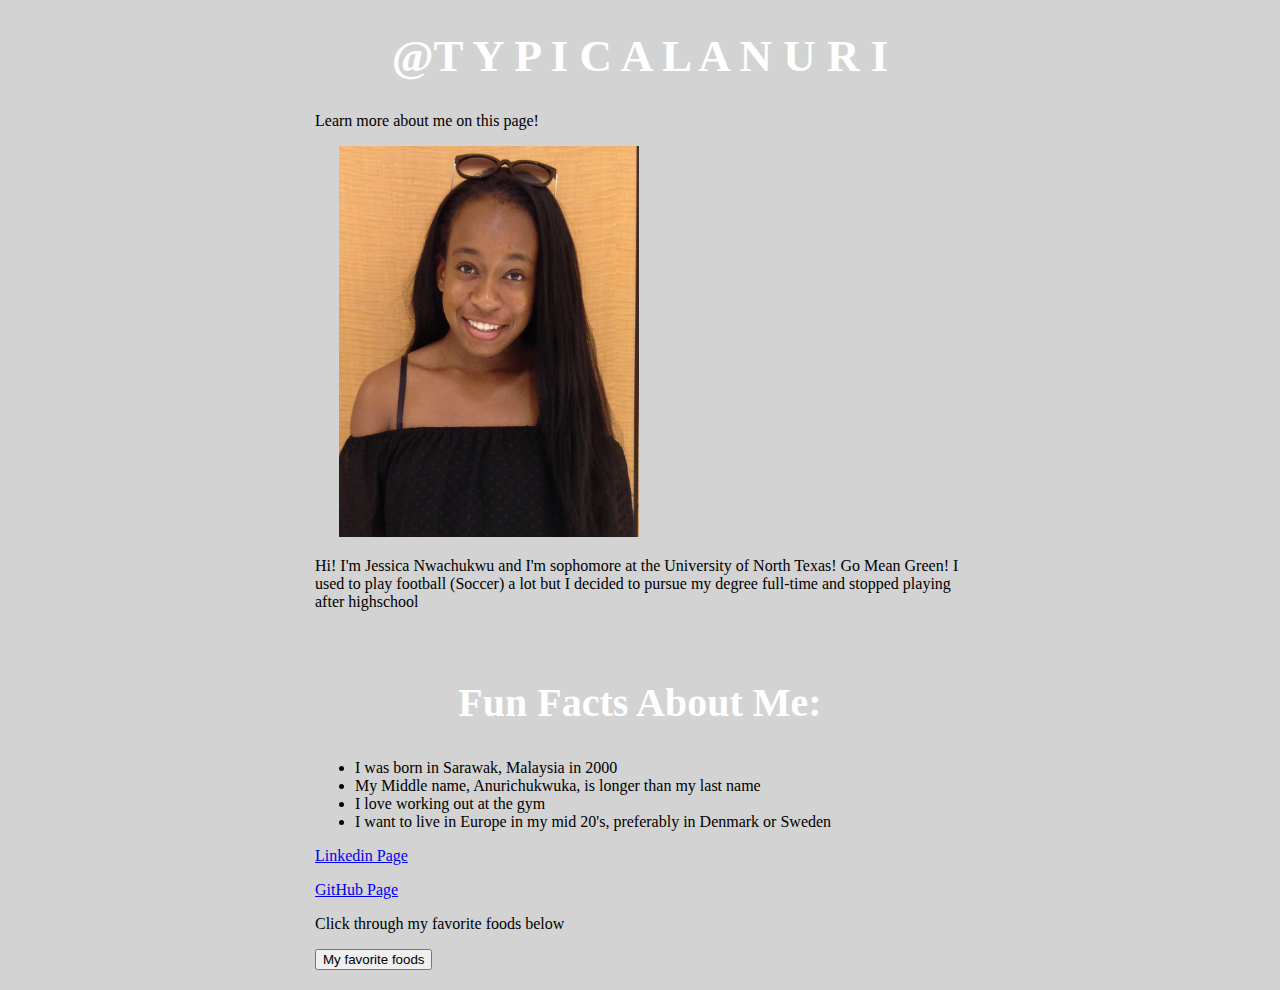
==== portfolio/src/main/webapp/index.html @ adf85087 "Added all of my files for my webapp" ====
<!DOCTYPE html>
<html>
  <head>
    <meta charset="UTF-8">
    <title>About: Jessica Nwachukwu</title>
    <link rel="stylesheet" href="style.css">
    <script src="script.js"></script>
  </head>
  <body>
    <div id="content">
      <h1> @T Y P I C A L  A N U R I </h1>
      <p>Learn more about me on this page!</p>
       &nbsp; &nbsp; &nbsp;
       <img class="img-me" src="images/FullSizeRender.jpg" alt="my picture">
      <p>Hi! I'm Jessica Nwachukwu and I'm sophomore at the University of North Texas! Go Mean Green! I used to play football (Soccer) a lot but I decided to pursue my degree full-time and stopped playing after highschool </p>  
             &nbsp; &nbsp; &nbsp;
             <h2> Fun Facts About Me: </h2>
             <ul>
                 <li> I was born in Sarawak, Malaysia in 2000 </li>
                 <li> My Middle name, Anurichukwuka, is longer than my last name </li>
                 <li> I love working out at the gym </li>
                 <li> I want to live in Europe in my mid 20's, preferably in Denmark or Sweden </li> 
             </ul>
       <!--<img class="img-me" scr="images/IMG" -->
      <a href="https://www.linkedin.com/in/jessicanwachukwu">Linkedin Page </a>
      <p>           </p>
      <a href="https://github.com/typicalanuri">GitHub Page </a>
      <p>Click through my favorite foods below</p>
      <button onclick="addRandomGreeting()">My favorite foods</button>
      <div id="greeting-container"></div>
    </div>
  </body>
</html>
---- portfolio/src/main/webapp/style.css ----
#content {
  margin-left: auto;
  margin-right: auto;
  width: 650px;
}
body{
    background-color: lightgray;
}
h1{
    color: white;
    text-align: center;
    font-size: 45px;
}
h2{
    color: white;
    text-align: center;
    font-size: 40px;
}
a{
    border: black
    
}
p{
    font-family:Cambria, Cochin, Georgia, Times, 'Times New Roman', serif;
    font-size: : 30px;
    text-align: left;
    color: black;
}
li{
    font-family: Cambria, Cochin, Georgia, Times, 'Times New Roman', serif;
    font-size: 25 px;
    color: black;
}
.img-me{
    width: 300px;
}
#greeting-container {
  margin-top: 20px;
}
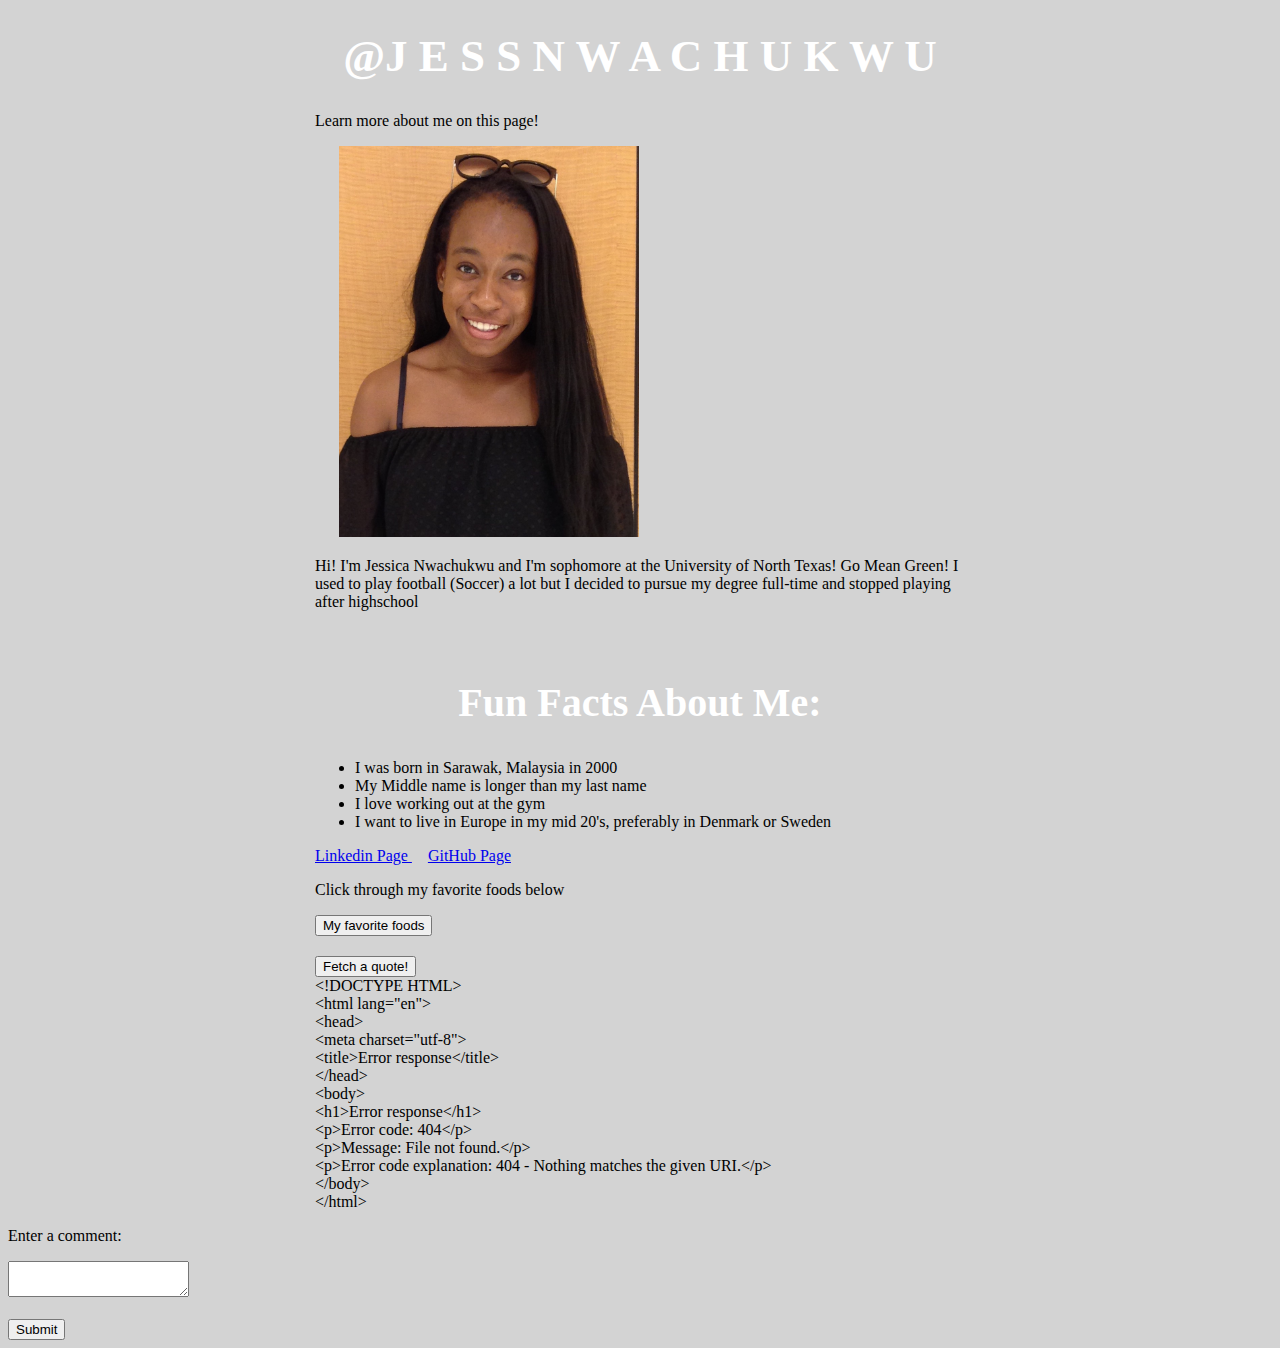
==== commit c6876e8e: "Updating files" ====
--- a/portfolio/src/main/webapp/index.html
+++ b/portfolio/src/main/webapp/index.html
@@ -6,9 +6,9 @@
     <link rel="stylesheet" href="style.css">
     <script src="script.js"></script>
   </head>
-  <body>
+  <body onload="getComments()">
     <div id="content">
-      <h1> @T Y P I C A L  A N U R I </h1>
+      <h1> @J E S S N W A C H U K W U </h1>
       <p>Learn more about me on this page!</p>
        &nbsp; &nbsp; &nbsp;
        <img class="img-me" src="images/FullSizeRender.jpg" alt="my picture">
@@ -17,17 +17,28 @@
              <h2> Fun Facts About Me: </h2>
              <ul>
                  <li> I was born in Sarawak, Malaysia in 2000 </li>
-                 <li> My Middle name, Anurichukwuka, is longer than my last name </li>
+                 <li> My Middle name is longer than my last name </li>
                  <li> I love working out at the gym </li>
                  <li> I want to live in Europe in my mid 20's, preferably in Denmark or Sweden </li> 
              </ul>
        <!--<img class="img-me" scr="images/IMG" -->
       <a href="https://www.linkedin.com/in/jessicanwachukwu">Linkedin Page </a>
-      <p>           </p>
+      &nbsp; &nbsp;
       <a href="https://github.com/typicalanuri">GitHub Page </a>
       <p>Click through my favorite foods below</p>
       <button onclick="addRandomGreeting()">My favorite foods</button>
       <div id="greeting-container"></div>
     </div>
+    <div id="content">
+      <button onclick="getdataservlet()">Fetch a quote!</button>
+      <div id="data-container"></div>
+    </div>
+    <form action="/data" method="POST">
+
+      <p>Enter a comment: </p>
+      <textarea name="text-input"> </textarea>
+      <br/><br/>
+      <input type="submit" />
+    </form>
   </body>
 </html>
